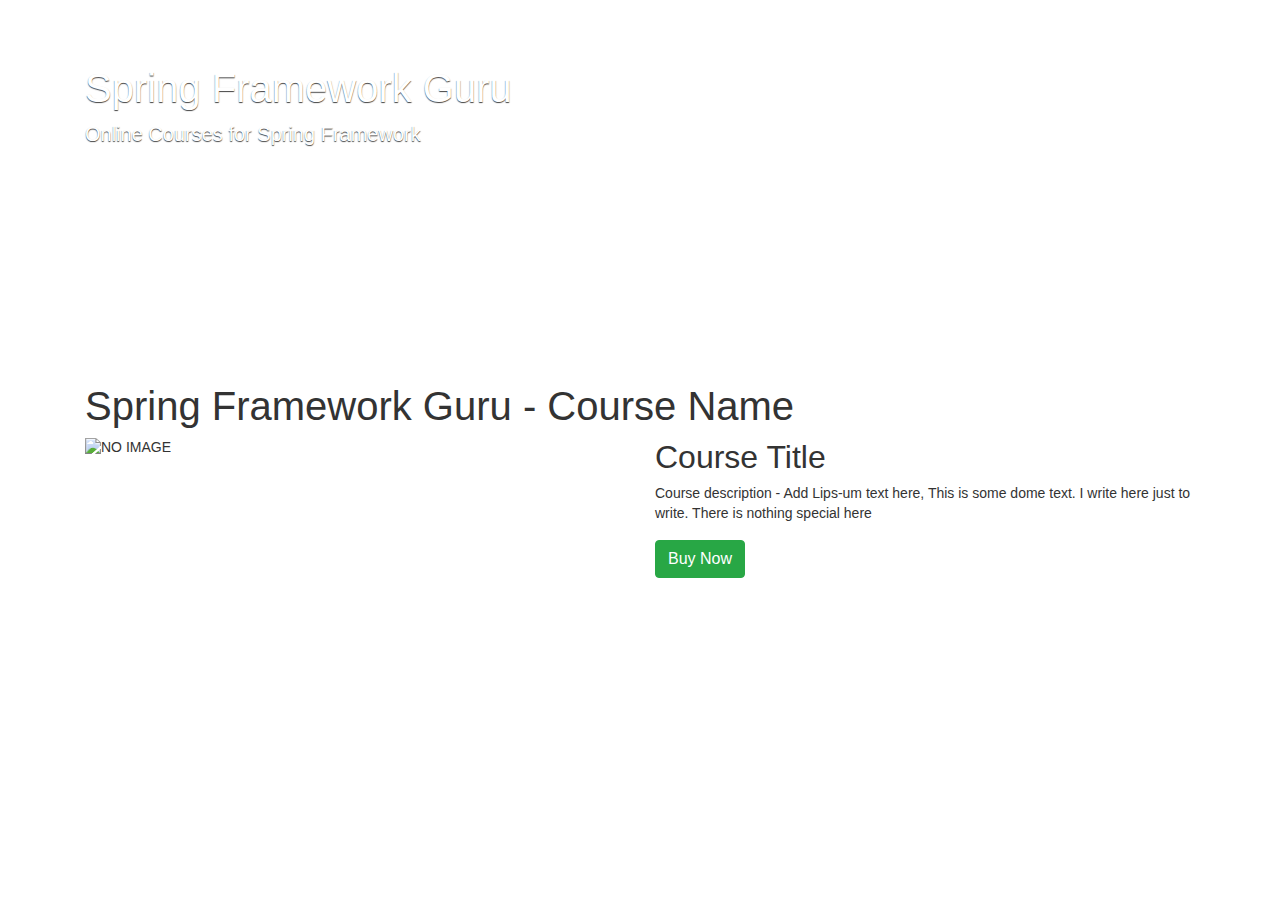
==== src/main/resources/templates/product.html @ 046e1f23 "start with html page" ====
<!DOCTYPE html>
<html lang="en">
<head>
    <meta charset="UTF-8">
    <title>Spring Framework Guru - Course Name</title>

    <link rel="stylesheet"
          href="https://cdn.jsdelivr.net/npm/bootstrap@4.3.1/dist/css/bootstrap.min.css"
          integrity="sha384-ggOyR0iXCbMQv3Xipma34MD+dH/1fQ784/j6cY/iJTQUOhcWr7x9JvoRxT2MZw1T"
          crossorigin="anonymous">

    <script src="https://cdnjs.cloudflare.com/ajax/libs/jquery/3.7.0/jquery.min.js"></script>

    <style>
        .jumbotron {
            background: url('https://d2vvqscadf4c1f.cloudfront.net/rGIBmJUAT46UuLPwXo3K_Fedora_Core_Ultimate2.jpg') no-repeat center center;
            height: 350px;
            color: white;
            text-shadow: #444 0 1px 1px;
        }

        body {
            color: #2b3636;
            font-family: "Proxima";
        }

        body {
            color: #333;
            font-family: "Helvetica Neue", Helvetica, Arial, sans-serif;
            font-size: 14px;
            line-height: 1.42857;
        }

        .row {
            margin-left: -15px;
            margin-right: -15px;
        }

        *::before, *::after {
            box-sizing: border-box;
        }

        *::before, *::after {
            box-sizing: border-box;
        }

        .view-directory .course-listing {
            background-color: rgba(255, 255, 255, 0.7);
        }

        .course-listing {
            background-color: #f7f7f7;
            border: 1px solid #f1f3f0;
            border-radius: 9px;
            box-shadow: 0 1px #f1f3f0;
            cursor: pointer;
            height: 390px;
            margin-bottom: 50px;
            padding: 0;
        }

        * {
            box-sizing: border-box;
        }

        .course-listing .course-box-image-container {
            max-height: 208px;
            overflow: hidden;
        }

        .course-listing .course-box-image-container .course-box-image {
            border-bottom: 1px solid #ededed;
            border-top-left-radius: 9px;
            border-top-right-radius: 9px;
            display: block;
            margin: auto;
            width: 100%;
        }

        img {
            vertical-align: middle;
        }

        img {
            border: 0 none;
        }

        .course-listing .course-listing-title {
            color: #6cb44a;
            font-size: 18px;
            font-weight: bold;
            line-height: 25px;
            max-height: 70px;
            overflow: hidden;
            padding: 16px 16px 4px;
        }

        .course-listing .course-listing-subtitle {
            color: #586f6f;
            font-size: 14px;
            font-weight: 200;
            max-height: 65px;
            overflow: hidden;
            padding: 5px 16px;
        }

        .course-listing .course-listing-extra-info .course-price {
            color: #6eae50 !important;
            font-size: 15px;
            font-weight: bold;
            line-height: 34px;
            padding-right: 10px;
            text-align: right;
        }

        .course-listing .course-listing-extra-info .course-author-name {
            font-size: 15px;
            font-weight: 200;
            line-height: 30px;
            max-height: 30px;
            overflow: hidden;
            padding-left: 5px;
        }

        .course-listing .course-listing-extra-info .course-bundle {
            font-size: 15px;
            font-weight: 200;
            line-height: 30px;
        }
    </style>

</head>
<body>
<div class="jumbotron">
    <div class="container">
        <h1>Spring Framework Guru</h1>
        <p class="lead">Online Courses for Spring Framework</p>
    </div>
</div>

<div class="container">
    <div class="row">
        <div class="col-md-12">
            <h1>Spring Framework Guru - Course Name</h1>
        </div>
    </div>

    <div class="row">
        <div class="col-md-6">
            <img src="https://d2vvqscadf4c1f.cloudfront.net/J8mqML4lQRmUmM4gdCW0_Thumb_Thymeleaf.png"
                 class="center-block"
                 alt="NO IMAGE">
        </div>
        <div class="col-md-6">
            <div>
                <h2>Course Title</h2>
                <p> Course description - Add Lips-um text here, This is some dome text. I write here just to write.
                There is nothing special here</p>
            </div>
        </div>
    </div>

    <div class="row">
        <div class="offset-md-6 col-md-4">
            <button class="btn btn-success">Buy Now</button>
        </div>
    </div>
</div>

</body>
</html>
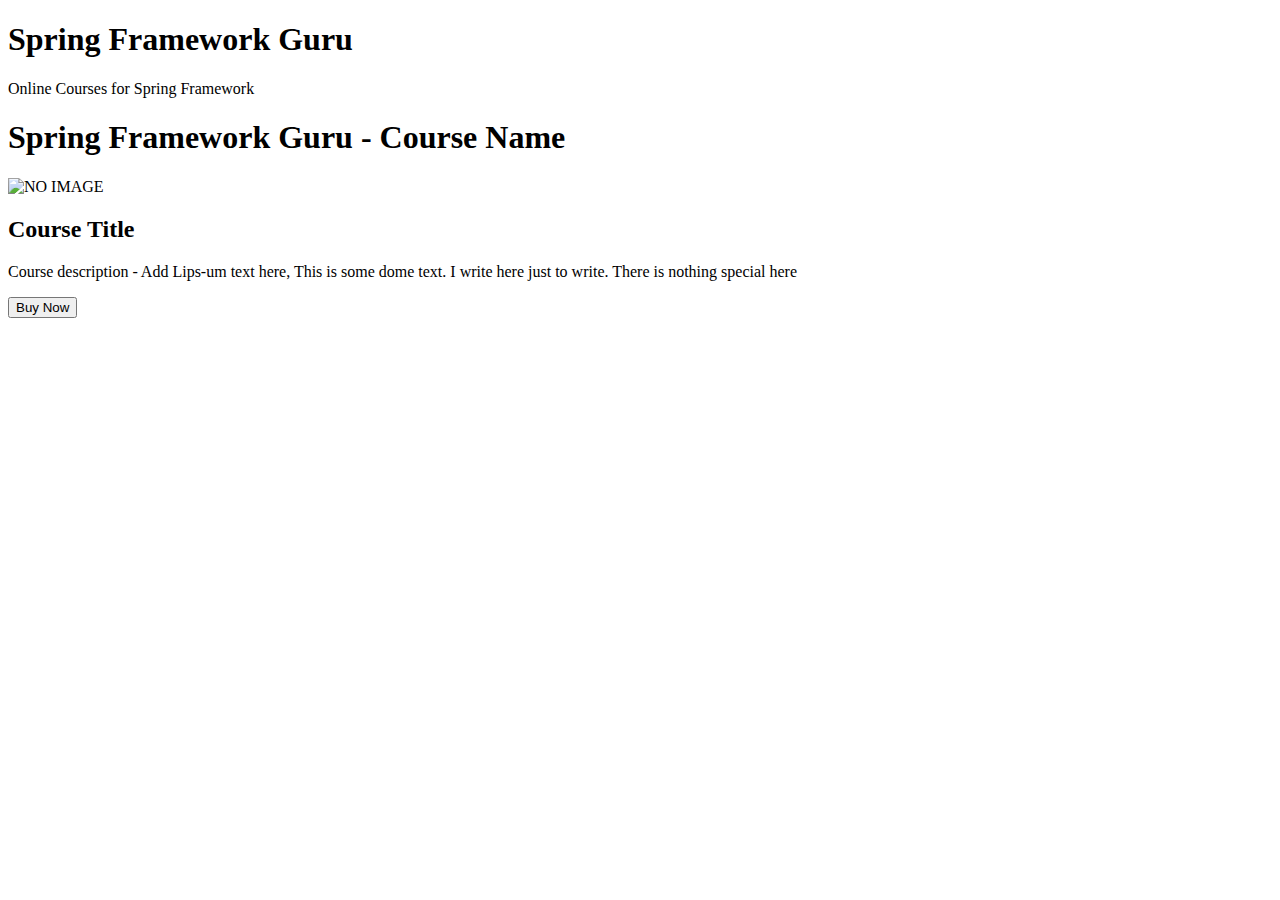
==== commit fbaa576e: "images added" ====
--- a/src/main/resources/templates/product.html
+++ b/src/main/resources/templates/product.html
@@ -5,130 +5,14 @@
     <title>Spring Framework Guru - Course Name</title>
 
     <link rel="stylesheet"
-          href="https://cdn.jsdelivr.net/npm/bootstrap@4.3.1/dist/css/bootstrap.min.css"
-          integrity="sha384-ggOyR0iXCbMQv3Xipma34MD+dH/1fQ784/j6cY/iJTQUOhcWr7x9JvoRxT2MZw1T"
-          crossorigin="anonymous">
+          media="screen"
+          th:href="@{/css/bootstrap-3.3.4/dist/css/bootstrap.min.css}"/>
 
-    <script src="https://cdnjs.cloudflare.com/ajax/libs/jquery/3.7.0/jquery.min.js"></script>
+    <script th:src="@{/js/jquery-2.1.4.min.js}"></script>
 
-    <style>
-        .jumbotron {
-            background: url('https://d2vvqscadf4c1f.cloudfront.net/rGIBmJUAT46UuLPwXo3K_Fedora_Core_Ultimate2.jpg') no-repeat center center;
-            height: 350px;
-            color: white;
-            text-shadow: #444 0 1px 1px;
-        }
-
-        body {
-            color: #2b3636;
-            font-family: "Proxima";
-        }
-
-        body {
-            color: #333;
-            font-family: "Helvetica Neue", Helvetica, Arial, sans-serif;
-            font-size: 14px;
-            line-height: 1.42857;
-        }
-
-        .row {
-            margin-left: -15px;
-            margin-right: -15px;
-        }
-
-        *::before, *::after {
-            box-sizing: border-box;
-        }
-
-        *::before, *::after {
-            box-sizing: border-box;
-        }
-
-        .view-directory .course-listing {
-            background-color: rgba(255, 255, 255, 0.7);
-        }
-
-        .course-listing {
-            background-color: #f7f7f7;
-            border: 1px solid #f1f3f0;
-            border-radius: 9px;
-            box-shadow: 0 1px #f1f3f0;
-            cursor: pointer;
-            height: 390px;
-            margin-bottom: 50px;
-            padding: 0;
-        }
-
-        * {
-            box-sizing: border-box;
-        }
-
-        .course-listing .course-box-image-container {
-            max-height: 208px;
-            overflow: hidden;
-        }
-
-        .course-listing .course-box-image-container .course-box-image {
-            border-bottom: 1px solid #ededed;
-            border-top-left-radius: 9px;
-            border-top-right-radius: 9px;
-            display: block;
-            margin: auto;
-            width: 100%;
-        }
-
-        img {
-            vertical-align: middle;
-        }
-
-        img {
-            border: 0 none;
-        }
-
-        .course-listing .course-listing-title {
-            color: #6cb44a;
-            font-size: 18px;
-            font-weight: bold;
-            line-height: 25px;
-            max-height: 70px;
-            overflow: hidden;
-            padding: 16px 16px 4px;
-        }
-
-        .course-listing .course-listing-subtitle {
-            color: #586f6f;
-            font-size: 14px;
-            font-weight: 200;
-            max-height: 65px;
-            overflow: hidden;
-            padding: 5px 16px;
-        }
-
-        .course-listing .course-listing-extra-info .course-price {
-            color: #6eae50 !important;
-            font-size: 15px;
-            font-weight: bold;
-            line-height: 34px;
-            padding-right: 10px;
-            text-align: right;
-        }
-
-        .course-listing .course-listing-extra-info .course-author-name {
-            font-size: 15px;
-            font-weight: 200;
-            line-height: 30px;
-            max-height: 30px;
-            overflow: hidden;
-            padding-left: 5px;
-        }
-
-        .course-listing .course-listing-extra-info .course-bundle {
-            font-size: 15px;
-            font-weight: 200;
-            line-height: 30px;
-        }
-    </style>
-
+    <link th:href="@{/css/custom.css}"
+          rel="stylesheet"
+          media="screen"/>
 </head>
 <body>
 <div class="jumbotron">
@@ -147,7 +31,7 @@
 
     <div class="row">
         <div class="col-md-6">
-            <img src="https://d2vvqscadf4c1f.cloudfront.net/J8mqML4lQRmUmM4gdCW0_Thumb_Thymeleaf.png"
+            <img th:src="@{/images/SpringIntroThumb.png}"
                  class="center-block"
                  alt="NO IMAGE">
         </div>
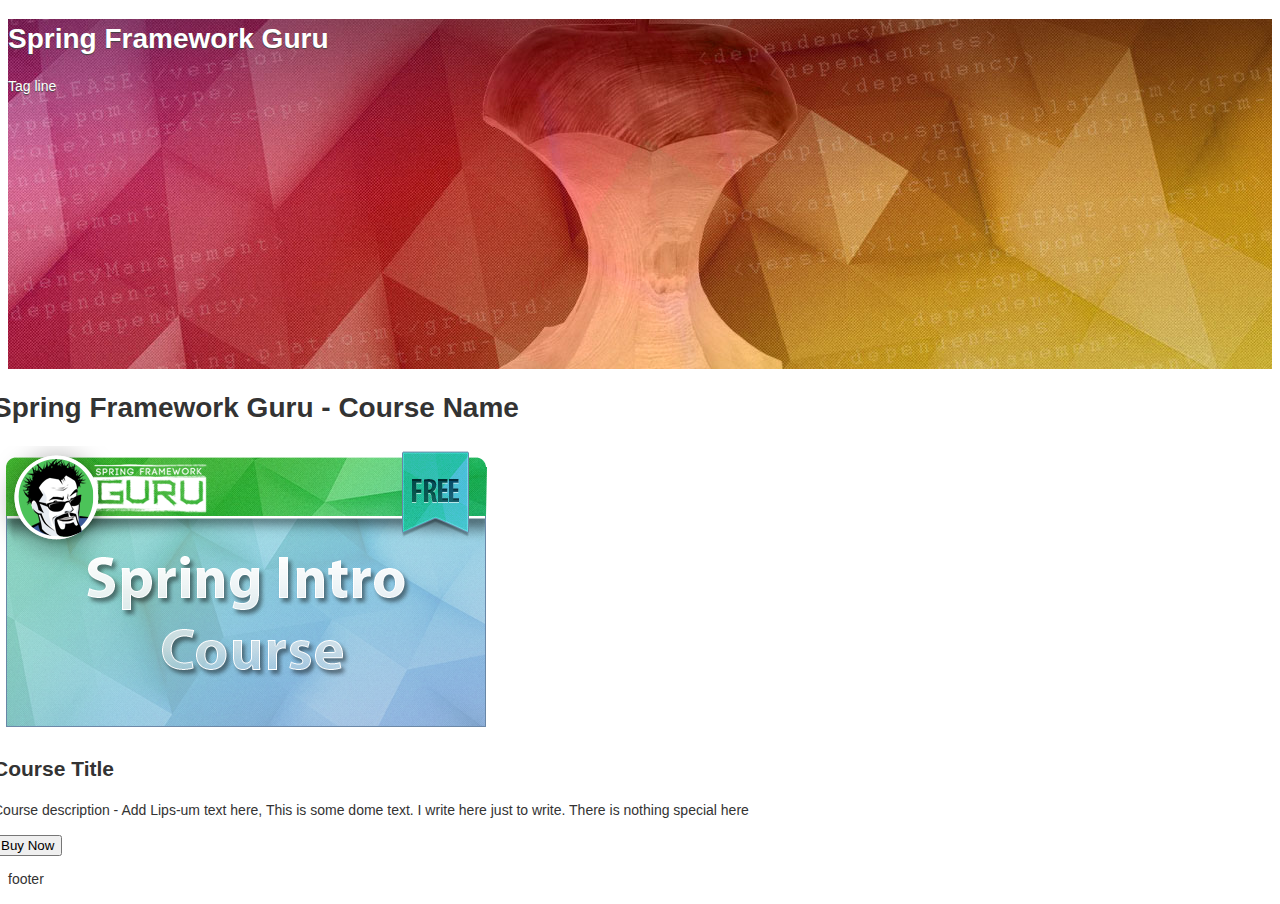
==== commit 04b25ce4: "locals added" ====
--- a/src/main/resources/templates/product.html
+++ b/src/main/resources/templates/product.html
@@ -6,19 +6,22 @@
 
     <link rel="stylesheet"
           media="screen"
+          href="../static/css/bootstrap-3.3.4/dist/css/bootstrap.min.css"
           th:href="@{/css/bootstrap-3.3.4/dist/css/bootstrap.min.css}"/>
 
-    <script th:src="@{/js/jquery-2.1.4.min.js}"></script>
+    <script src="../static/js/jquery-2.1.4.min.js"
+            th:src="@{/js/jquery-2.1.4.min.js}"></script>
 
-    <link th:href="@{/css/custom.css}"
+    <link href="../static/css/custom.css"
+          th:href="@{/css/custom.css}"
           rel="stylesheet"
           media="screen"/>
 </head>
 <body>
-<div class="jumbotron">
+<div class="jumbotron" th:replace="fragments/jumbotron :: jumbotron">
     <div class="container">
         <h1>Spring Framework Guru</h1>
-        <p class="lead">Online Courses for Spring Framework</p>
+        <p class="lead" th:text="#{index.courses.tagline}">Tag line</p>
     </div>
 </div>
 
@@ -31,7 +34,8 @@
 
     <div class="row">
         <div class="col-md-6">
-            <img th:src="@{/images/SpringIntroThumb.png}"
+            <img src="../static/images/SpringIntroThumb.png"
+                 th:src="@{/images/SpringIntroThumb.png}"
                  class="center-block"
                  alt="NO IMAGE">
         </div>
@@ -45,11 +49,15 @@
     </div>
 
     <div class="row">
-        <div class="offset-md-6 col-md-4">
-            <button class="btn btn-success">Buy Now</button>
+        <div class="col-md-offset-6 col-md-4">
+            <button class="btn btn-success" th:text="#{product.page.buy.text}">Buy Now</button>
         </div>
     </div>
 </div>
 
+<div class="footer" th:replace="fragments/footer :: footer">
+    <p>footer</p>
+</div>
+
 </body>
 </html>
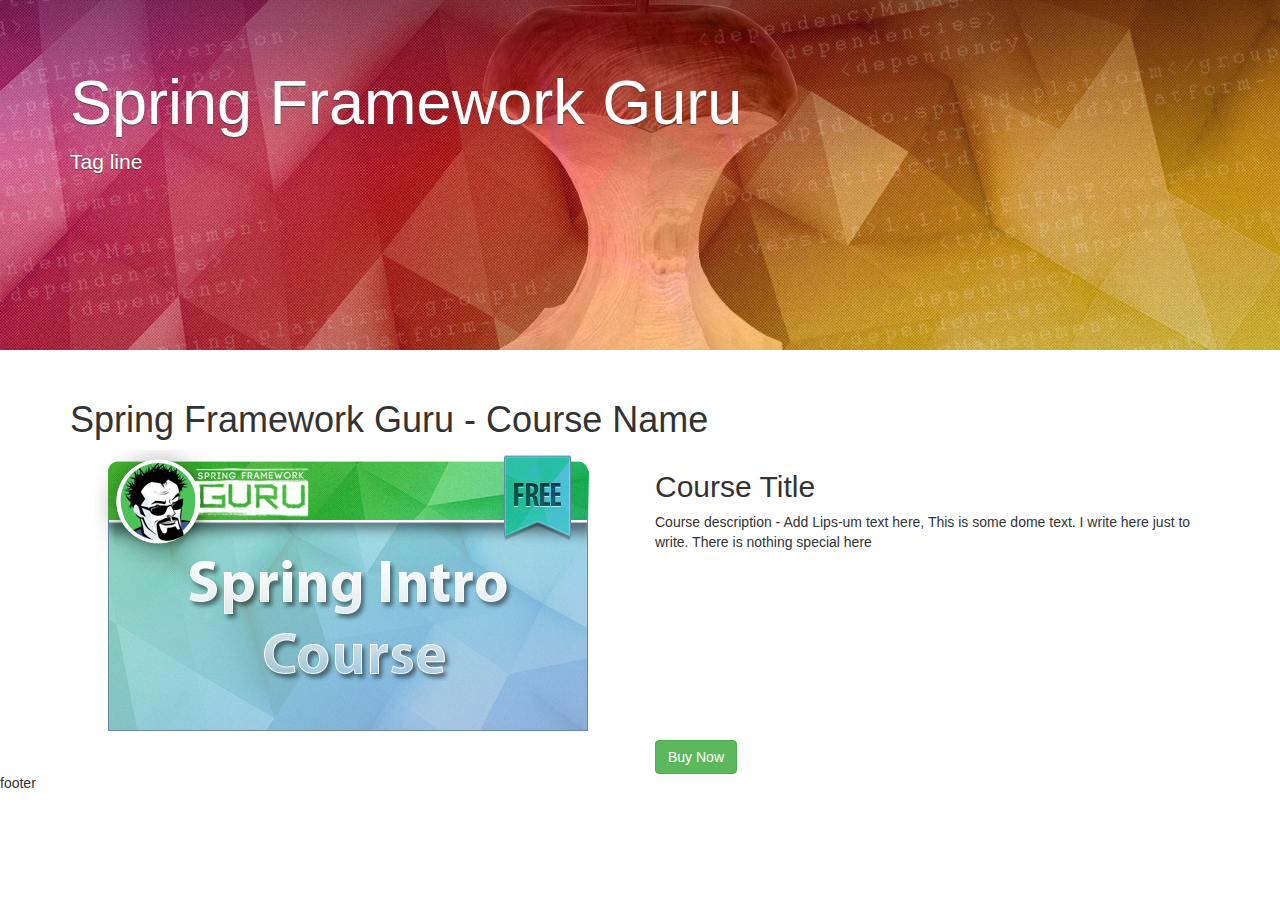
==== commit e53bd2fd: "dynamic Content" ====
--- a/src/main/resources/templates/product.html
+++ b/src/main/resources/templates/product.html
@@ -28,7 +28,7 @@
 <div class="container">
     <div class="row">
         <div class="col-md-12">
-            <h1>Spring Framework Guru - Course Name</h1>
+            <h1 th:text="${product.courseName}">Spring Framework Guru - Course Name</h1>
         </div>
     </div>
 
@@ -41,8 +41,8 @@
         </div>
         <div class="col-md-6">
             <div>
-                <h2>Course Title</h2>
-                <p> Course description - Add Lips-um text here, This is some dome text. I write here just to write.
+                <h2 th:text="${product.courseSubtitle}">Course Title</h2>
+                <p th:text="${product.courseDescription}"> Course description - Add Lips-um text here, This is some dome text. I write here just to write.
                 There is nothing special here</p>
             </div>
         </div>
